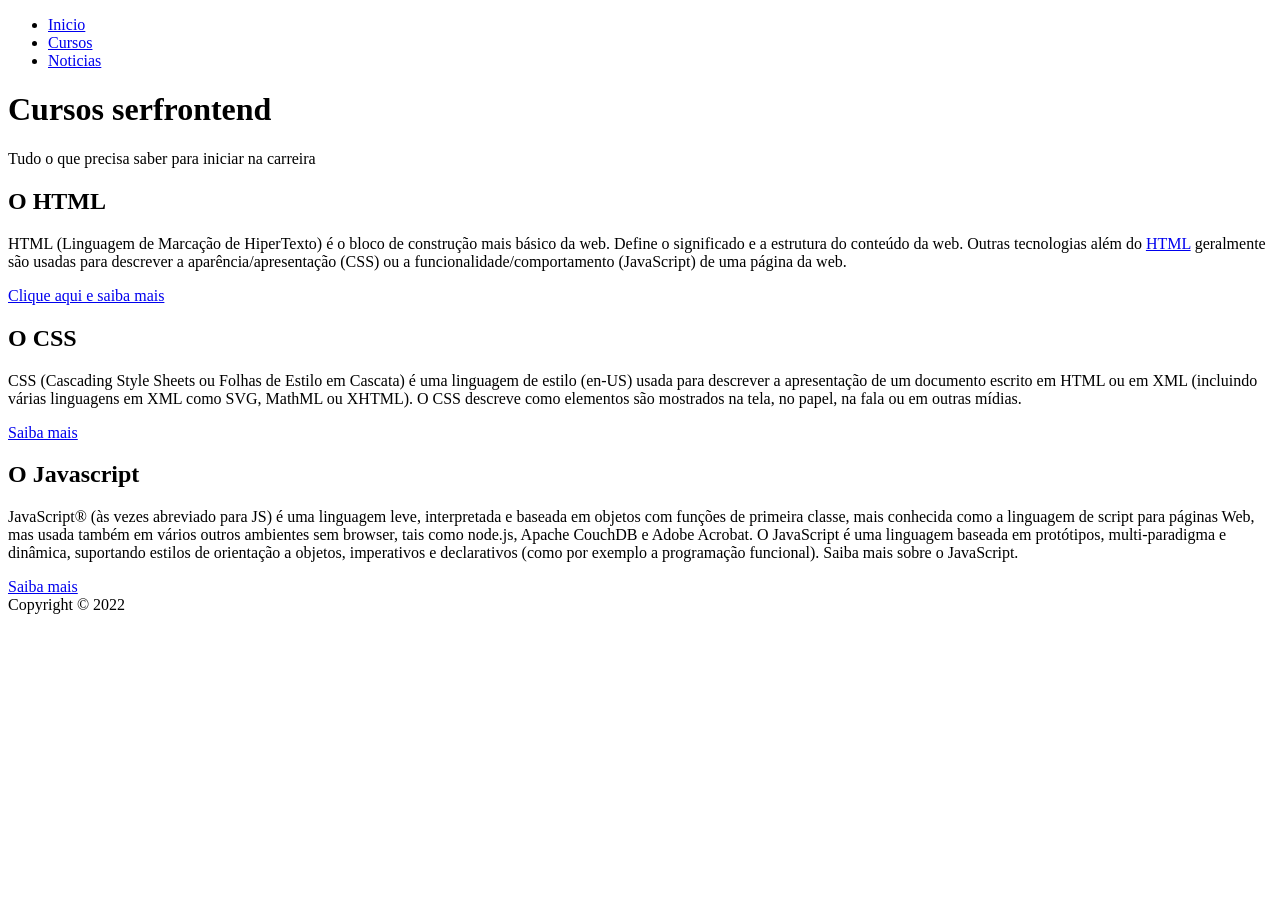
==== 02 - Blog/index.html @ f870c177 "02 - Blog" ====
<!DOCTYPE html>
<html lang="en">
<head>
    <meta charset="UTF-8">
    <meta name="viewport" content="width=device-width, initial-scale=1.0">
    <title>Blog Cursos HTML</title>
</head>
<body>
    <header class="Inical">
        <nav>
            <ul>
                <li><a href="#">Inicio</a></li>
                <li><a href="#">Cursos</a></li>
                <li><a href="#">Noticias</a></li>
            </ul>
        </nav>
         <div class="hero-content">
            <h1>Cursos serfrontend</h1>
            <p>Tudo o que precisa saber para iniciar na carreira</p>
        </div>
    </header>

    <main>

        <section>

            <article>
                <header>
                    <h2>O HTML</h2>
                </header>
                <p>HTML (Linguagem de Marcação de HiperTexto) é o bloco de construção mais básico da web. Define o
                    significado e a estrutura do conteúdo da web. Outras tecnologias além do <a href="#">HTML</a>
                    geralmente são
                    usadas para descrever a aparência/apresentação (CSS) ou a funcionalidade/comportamento
                    (JavaScript) de uma página da web.</p>
                <a href="#" class="btn">Clique aqui e saiba mais</a>
            </article>

            <article>
                <header>
                    <h2>O CSS</h2>
                </header>
                <p>CSS (Cascading Style Sheets ou Folhas de Estilo em Cascata) é uma linguagem de estilo (en-US)
                    usada para descrever a apresentação de um documento escrito em HTML ou em XML (incluindo várias
                    linguagens em XML como SVG, MathML ou XHTML). O CSS descreve como elementos são mostrados na
                    tela, no papel, na fala ou em outras mídias.</p>
                <a href="#" class="btn">Saiba mais</a>
            </article>

            <article>
                <header>
                    <h2>O Javascript</h2>
                </header>
                <p>JavaScript® (às vezes abreviado para JS) é uma linguagem leve, interpretada e baseada em objetos
                    com funções de primeira classe, mais conhecida como a linguagem de script para páginas Web, mas
                    usada também em vários outros ambientes sem browser, tais como node.js, Apache CouchDB e Adobe
                    Acrobat. O JavaScript é uma linguagem baseada em protótipos, multi-paradigma e dinâmica,
                    suportando estilos de orientação a objetos, imperativos e declarativos (como por exemplo a
                    programação funcional). Saiba mais sobre o JavaScript.</p>
                <a href="#" class="btn">Saiba mais</a>
            </article>

        </section>

    </main>

    <footer class="rodape">
        Copyright &copy; 2022
    </footer>

    </header>
</body>
</html>
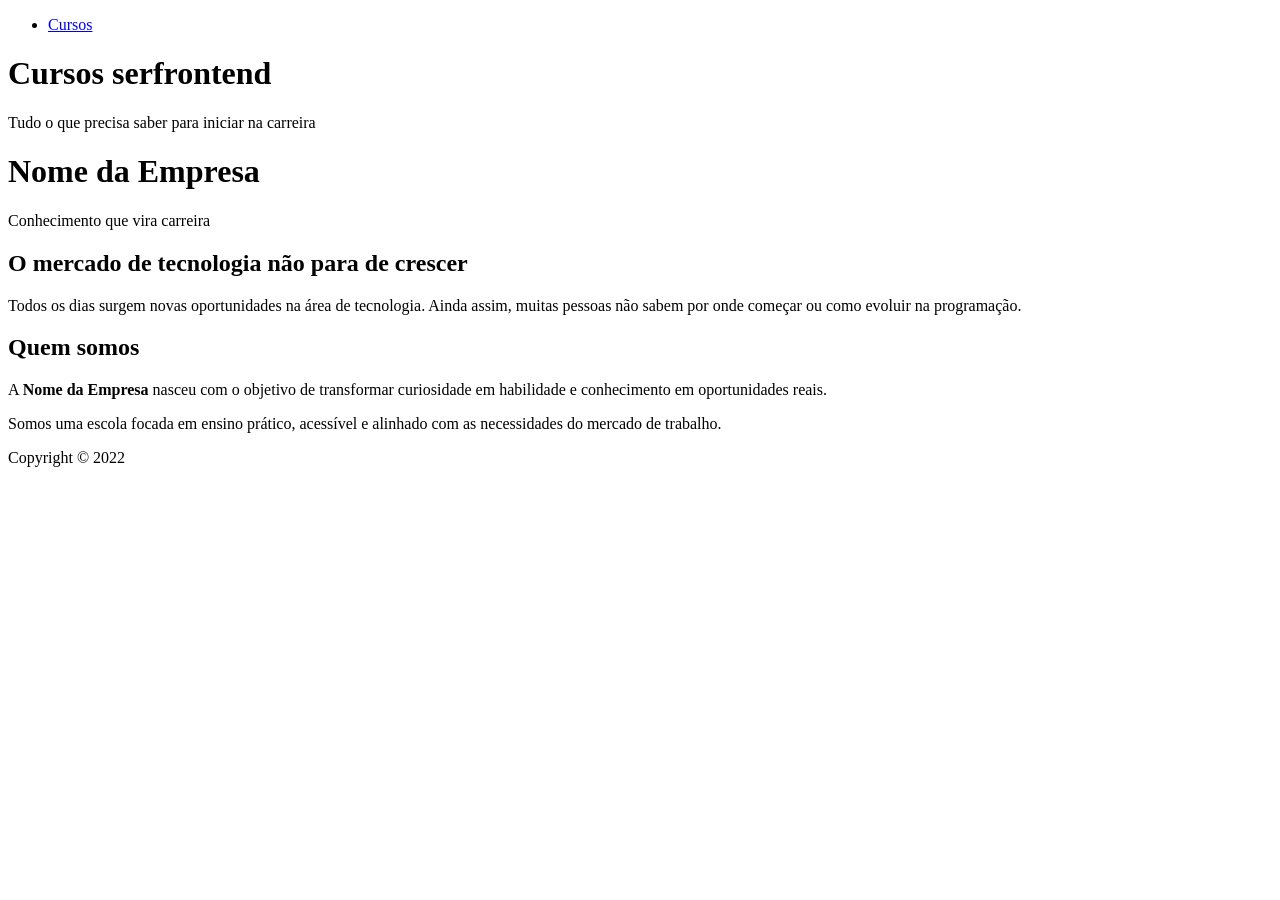
==== commit 6700b147: "02 - Blog update da pagina e seu conteudo" ====
--- a/02 - Blog/index.html
+++ b/02 - Blog/index.html
@@ -9,9 +9,7 @@
     <header class="Inical">
         <nav>
             <ul>
-                <li><a href="#">Inicio</a></li>
-                <li><a href="#">Cursos</a></li>
-                <li><a href="#">Noticias</a></li>
+            <li><a href="cursos.html">Cursos</a></li>    
             </ul>
         </nav>
          <div class="hero-content">
@@ -21,47 +19,30 @@
     </header>
 
     <main>
+        <header>
+        <h1>Nome da Empresa</h1>
+        <p>Conhecimento que vira carreira</p>
+    </header>
 
-        <section>
+    <section>
+        <h2>O mercado de tecnologia não para de crescer</h2>
+        <p>
+            Todos os dias surgem novas oportunidades na área de tecnologia.
+            Ainda assim, muitas pessoas não sabem por onde começar ou como evoluir
+            na programação.
+        </p>
+    </section>
 
-            <article>
-                <header>
-                    <h2>O HTML</h2>
-                </header>
-                <p>HTML (Linguagem de Marcação de HiperTexto) é o bloco de construção mais básico da web. Define o
-                    significado e a estrutura do conteúdo da web. Outras tecnologias além do <a href="#">HTML</a>
-                    geralmente são
-                    usadas para descrever a aparência/apresentação (CSS) ou a funcionalidade/comportamento
-                    (JavaScript) de uma página da web.</p>
-                <a href="#" class="btn">Clique aqui e saiba mais</a>
-            </article>
-
-            <article>
-                <header>
-                    <h2>O CSS</h2>
-                </header>
-                <p>CSS (Cascading Style Sheets ou Folhas de Estilo em Cascata) é uma linguagem de estilo (en-US)
-                    usada para descrever a apresentação de um documento escrito em HTML ou em XML (incluindo várias
-                    linguagens em XML como SVG, MathML ou XHTML). O CSS descreve como elementos são mostrados na
-                    tela, no papel, na fala ou em outras mídias.</p>
-                <a href="#" class="btn">Saiba mais</a>
-            </article>
-
-            <article>
-                <header>
-                    <h2>O Javascript</h2>
-                </header>
-                <p>JavaScript® (às vezes abreviado para JS) é uma linguagem leve, interpretada e baseada em objetos
-                    com funções de primeira classe, mais conhecida como a linguagem de script para páginas Web, mas
-                    usada também em vários outros ambientes sem browser, tais como node.js, Apache CouchDB e Adobe
-                    Acrobat. O JavaScript é uma linguagem baseada em protótipos, multi-paradigma e dinâmica,
-                    suportando estilos de orientação a objetos, imperativos e declarativos (como por exemplo a
-                    programação funcional). Saiba mais sobre o JavaScript.</p>
-                <a href="#" class="btn">Saiba mais</a>
-            </article>
-
-        </section>
-
+    <section>
+        <h2>Quem somos</h2>
+        <p>
+            A <strong>Nome da Empresa</strong> nasceu com o objetivo de transformar
+            curiosidade em habilidade e conhecimento em oportunidades reais.
+        </p>
+        <p>
+            Somos uma escola focada em ensino prático, acessível e alinhado com
+            as necessidades do mercado de trabalho.
+        </p>
     </main>
 
     <footer class="rodape">
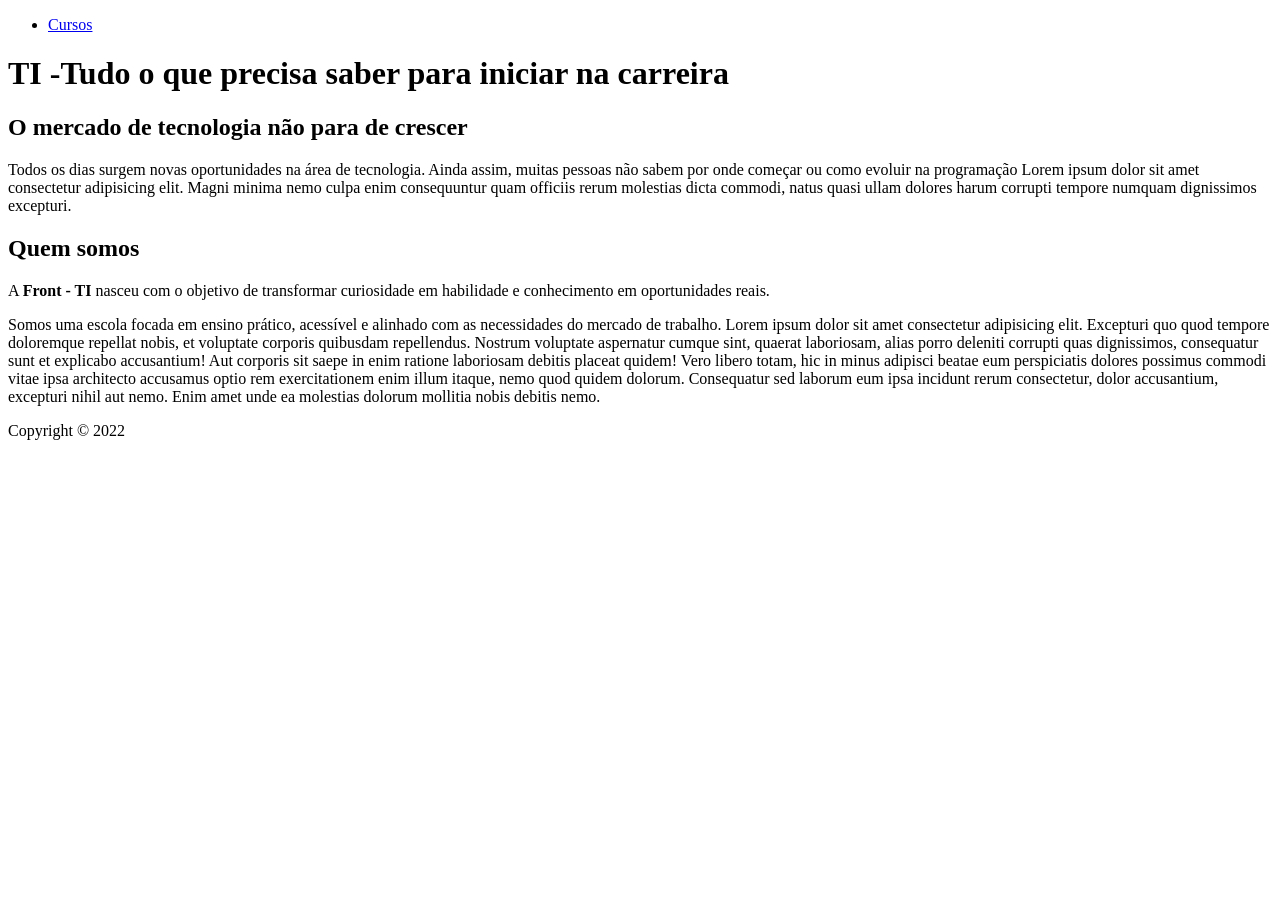
==== commit ba79714b: "02 - Blog Update html" ====
--- a/02 - Blog/index.html
+++ b/02 - Blog/index.html
@@ -4,44 +4,41 @@
     <meta charset="UTF-8">
     <meta name="viewport" content="width=device-width, initial-scale=1.0">
     <title>Blog Cursos HTML</title>
+    <link rel="stylesheet" href="style.css">
 </head>
-<body>
-    <header class="Inical">
+<body  class="home">
+    <header">
         <nav>
             <ul>
             <li><a href="cursos.html">Cursos</a></li>    
             </ul>
         </nav>
-         <div class="hero-content">
-            <h1>Cursos serfrontend</h1>
-            <p>Tudo o que precisa saber para iniciar na carreira</p>
+         <div class="header-content">
+            <h1>TI -Tudo o que precisa saber para iniciar na carreira</h1>
         </div>
     </header>
 
     <main>
-        <header>
-        <h1>Nome da Empresa</h1>
-        <p>Conhecimento que vira carreira</p>
-    </header>
-
     <section>
         <h2>O mercado de tecnologia não para de crescer</h2>
         <p>
             Todos os dias surgem novas oportunidades na área de tecnologia.
             Ainda assim, muitas pessoas não sabem por onde começar ou como evoluir
-            na programação.
+            na programação
+            Lorem ipsum dolor sit amet consectetur adipisicing elit. Magni minima nemo culpa enim consequuntur quam officiis rerum molestias dicta commodi, natus quasi ullam dolores harum corrupti tempore numquam dignissimos excepturi.
         </p>
     </section>
 
     <section>
         <h2>Quem somos</h2>
         <p>
-            A <strong>Nome da Empresa</strong> nasceu com o objetivo de transformar
+            A <strong>Front - TI</strong> nasceu com o objetivo de transformar
             curiosidade em habilidade e conhecimento em oportunidades reais.
         </p>
         <p>
             Somos uma escola focada em ensino prático, acessível e alinhado com
             as necessidades do mercado de trabalho.
+            Lorem ipsum dolor sit amet consectetur adipisicing elit. Excepturi quo quod tempore doloremque repellat nobis, et voluptate corporis quibusdam repellendus. Nostrum voluptate aspernatur cumque sint, quaerat laboriosam, alias porro deleniti corrupti quas dignissimos, consequatur sunt et explicabo accusantium! Aut corporis sit saepe in enim ratione laboriosam debitis placeat quidem! Vero libero totam, hic in minus adipisci beatae eum perspiciatis dolores possimus commodi vitae ipsa architecto accusamus optio rem exercitationem enim illum itaque, nemo quod quidem dolorum. Consequatur sed laborum eum ipsa incidunt rerum consectetur, dolor accusantium, excepturi nihil aut nemo. Enim amet unde ea molestias dolorum mollitia nobis debitis nemo.
         </p>
     </main>
 
